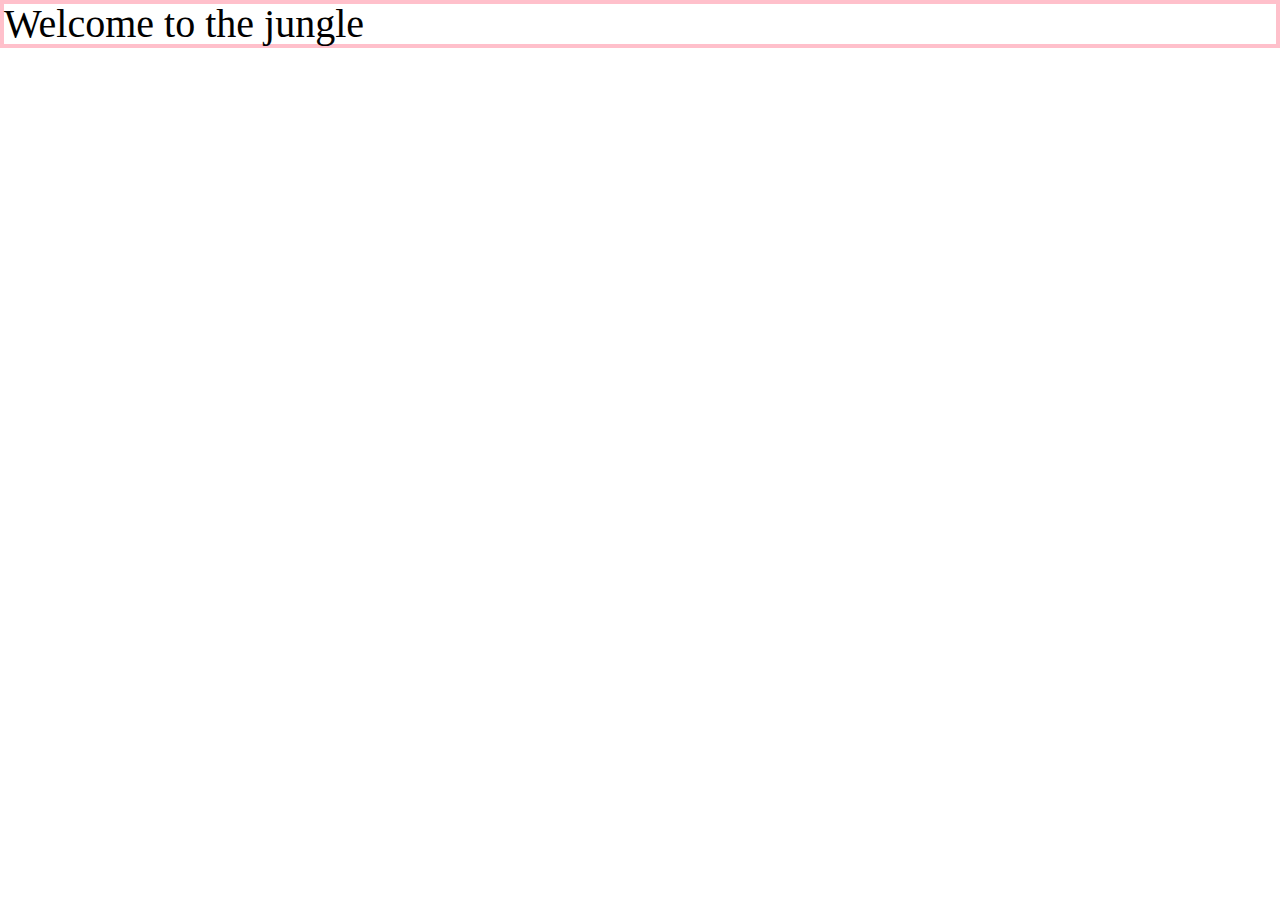
==== index.html @ 5858cb14 "having fun" ====
<!DOCTYPE html>
<html lang="en">
  <head>
    <meta charset="UTF-8">
    <meta name="viewport" content="width=device-width, initial-scale=1.0">
    <meta http-equiv="X-UA-Compatible" content="ie=edge">
    <title>Minking Around</title>
    <link rel="stylesheet" href="./style.css">
    <link rel="icon" href="./favicon.ico" type="image/x-icon">
  </head>
  <body>
    <main>
        <h1 class="mitch">Welcome to the jungle</h1> 

    </main>
    <script src="index.js"></script>
  </body>
</html>
---- style.css ----
/* http://meyerweb.com/eric/tools/css/reset/ 
   v2.0 | 20110126
   License: none (public domain)
*/

html, body, div, span, applet, object, iframe,
h1, h2, h3, h4, h5, h6, p, blockquote, pre,
a, abbr, acronym, address, big, cite, code,
del, dfn, em, img, ins, kbd, q, s, samp,
small, strike, strong, sub, sup, tt, var,
b, u, i, center,
dl, dt, dd, ol, ul, li,
fieldset, form, label, legend,
table, caption, tbody, tfoot, thead, tr, th, td,
article, aside, canvas, details, embed, 
figure, figcaption, footer, header, hgroup, 
menu, nav, output, ruby, section, summary,
time, mark, audio, video {
    margin: 0;
    padding: 0;
    border: 0;
    font-size: 100%;
    font: inherit;
    vertical-align: baseline;
}
/* HTML5 display-role reset for older browsers */
article, aside, details, figcaption, figure, 
footer, header, hgroup, menu, nav, section {
    display: block;
}
body {
    line-height: 1;
}
ol, ul {
    list-style: none;
}
blockquote, q {
    quotes: none;
}
blockquote:before, blockquote:after,
q:before, q:after {
    content: '';
    content: none;
}
table {
    border-collapse: collapse;
    border-spacing: 0;
}
.mitch {
    font-size: 40px;
    
}
main {
    border:solid 2px royalblue;
    display: flex;
    align-items:flex-start;
}
main {
    border:solid 4px pink;
}
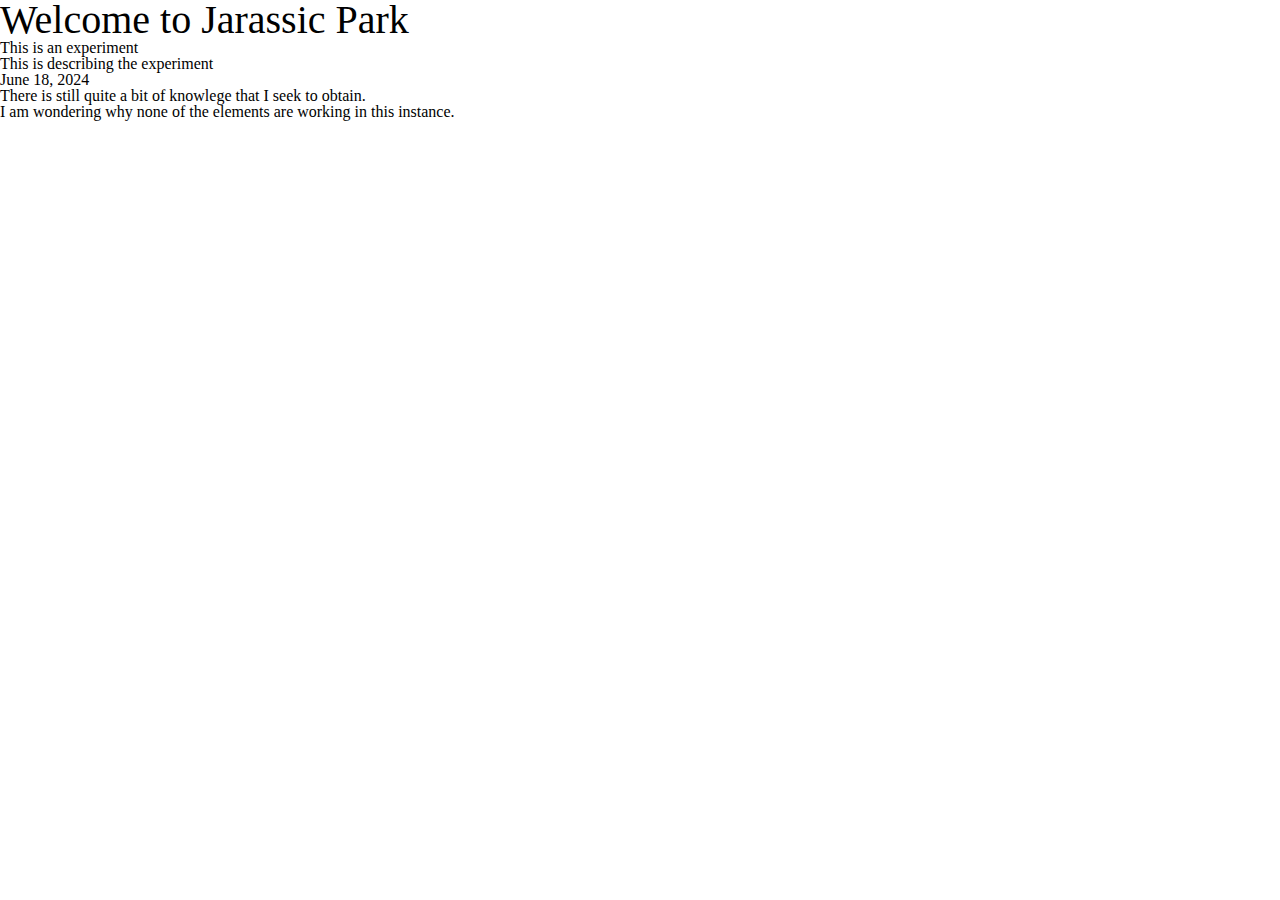
==== commit dfdd245b: "still learning" ====
--- a/index.html
+++ b/index.html
@@ -10,9 +10,17 @@
   </head>
   <body>
     <main>
-        <h1 class="mitch">Welcome to the jungle</h1> 
-
+        <h1 class="mitch">Welcome to Jarassic Park
+        </h1> 
+        <dl>
+            <dt><p>This is an experiment</p></dt>
+                <dd>This is describing the experiment
+            </dd></dl>
+    
     </main>
     <script src="index.js"></script>
   </body>
+  <time datetime="06-18-2024">June 18, 2024</time>
+  <p> There is still quite a bit of <b><em>knowlege</b></em> that I seek to obtain.</p>
+  <b><p>I am wondering why none of the elements are working in this instance.</p></b>
 </html>--- a/style.css
+++ b/style.css
@@ -48,13 +48,7 @@
 }
 .mitch {
     font-size: 40px;
+    font-display: center;
+    padding: auto;
     
-}
-main {
-    border:solid 2px royalblue;
-    display: flex;
-    align-items:flex-start;
-}
-main {
-    border:solid 4px pink;
 }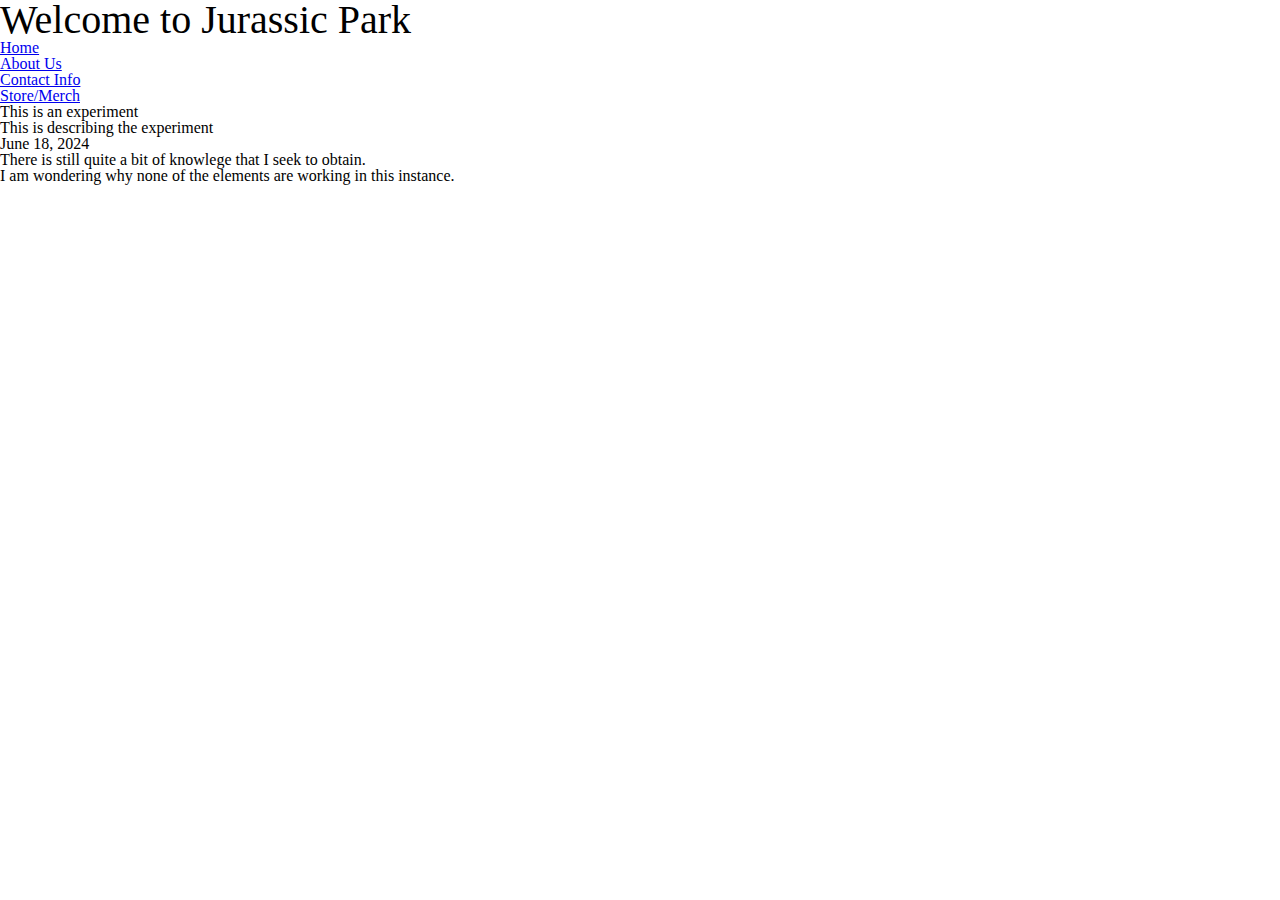
==== commit bf8f6841: "still learning" ====
--- a/index.html
+++ b/index.html
@@ -10,8 +10,14 @@
   </head>
   <body>
     <main>
-        <h1 class="mitch">Welcome to Jarassic Park
+        <h1 class="mitch">Welcome to Jurassic Park
         </h1> 
+        <ul>
+          <li><a href="C:\Users\MITCHELL\Desktop\github\practing-fun\index.html">Home</a></li>
+          <li><a href="C:\Users\MITCHELL\Desktop\github\practing-fun\about.html">About Us</a></li>
+          <li><a href="C:\Users\MITCHELL\Desktop\github\practing-fun\contacttab.html">Contact Info</a></li>
+          <li><a href="C:\Users\MITCHELL\Desktop\github\practing-fun\storepage.html">Store/Merch</a></li>
+        </ul>
         <dl>
             <dt><p>This is an experiment</p></dt>
                 <dd>This is describing the experiment
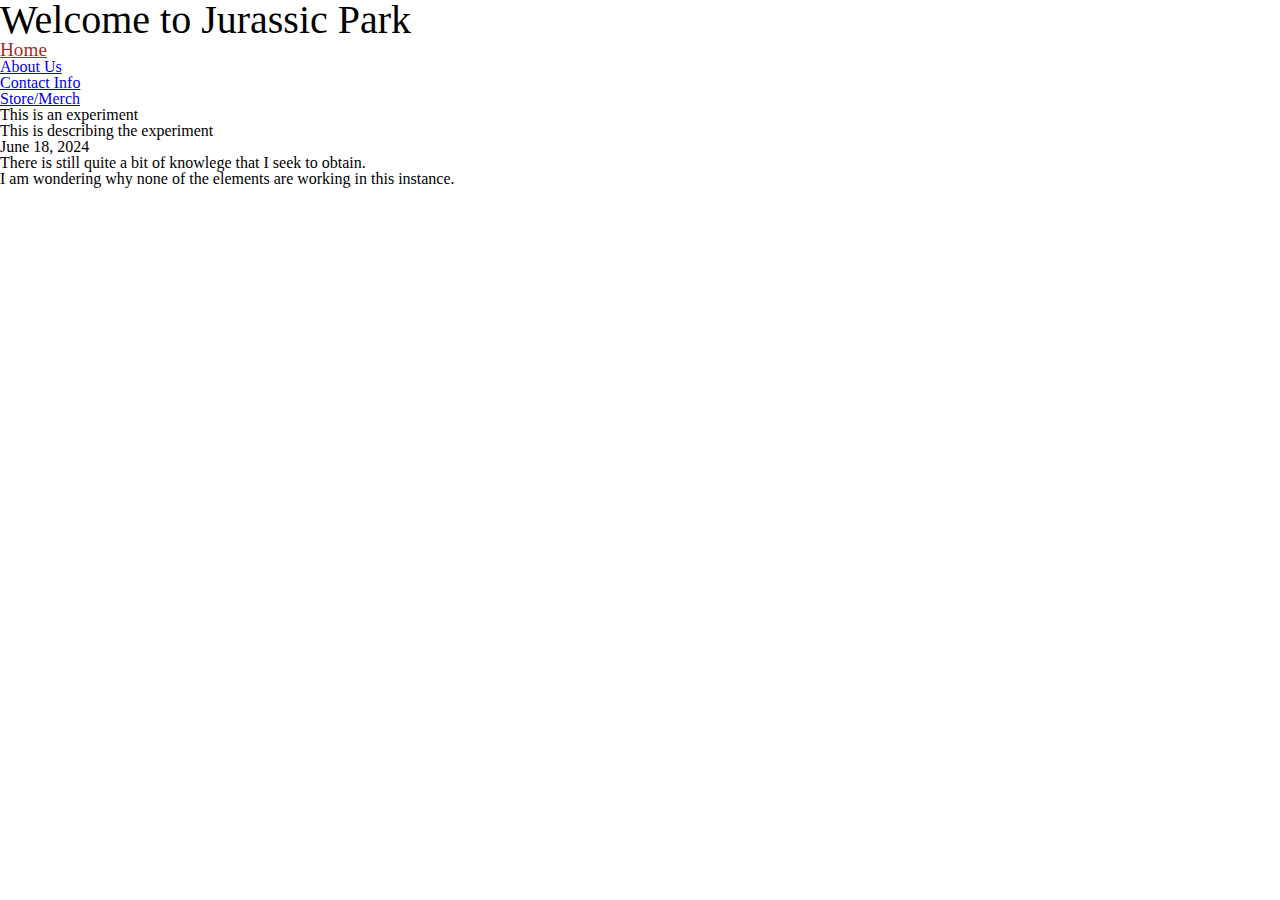
==== commit bbfb4544: "yay i did it" ====
--- a/index.html
+++ b/index.html
@@ -12,12 +12,12 @@
     <main>
         <h1 class="mitch">Welcome to Jurassic Park
         </h1> 
-        <ul>
-          <li><a href="C:\Users\MITCHELL\Desktop\github\practing-fun\index.html">Home</a></li>
-          <li><a href="C:\Users\MITCHELL\Desktop\github\practing-fun\about.html">About Us</a></li>
-          <li><a href="C:\Users\MITCHELL\Desktop\github\practing-fun\contacttab.html">Contact Info</a></li>
-          <li><a href="C:\Users\MITCHELL\Desktop\github\practing-fun\storepage.html">Store/Merch</a></li>
-        </ul>
+        <nav>
+          <li><a class="navigationmenu" href="file:///C:/Users/MITCHELL/Desktop/github/practicing-fun/index.html">Home</a></li>
+          <li><a href="file:///C:/Users/MITCHELL/Desktop/github/practicing-fun/about.html">About Us</a></li>
+          <li><a href="file:///C:/Users/MITCHELL/Desktop/github/practicing-fun/contacttab.html">Contact Info</a></li>
+          <li><a href="file:///C:/Users/MITCHELL/Desktop/github/practicing-fun/storepage.html">Store/Merch</a></li>
+        </nav>
         <dl>
             <dt><p>This is an experiment</p></dt>
                 <dd>This is describing the experiment
--- a/style.css
+++ b/style.css
@@ -51,4 +51,9 @@
     font-display: center;
     padding: auto;
     
+}
+.navigationmenu {
+    font-size: larger;
+    font-display: center;
+    color:brown;
 }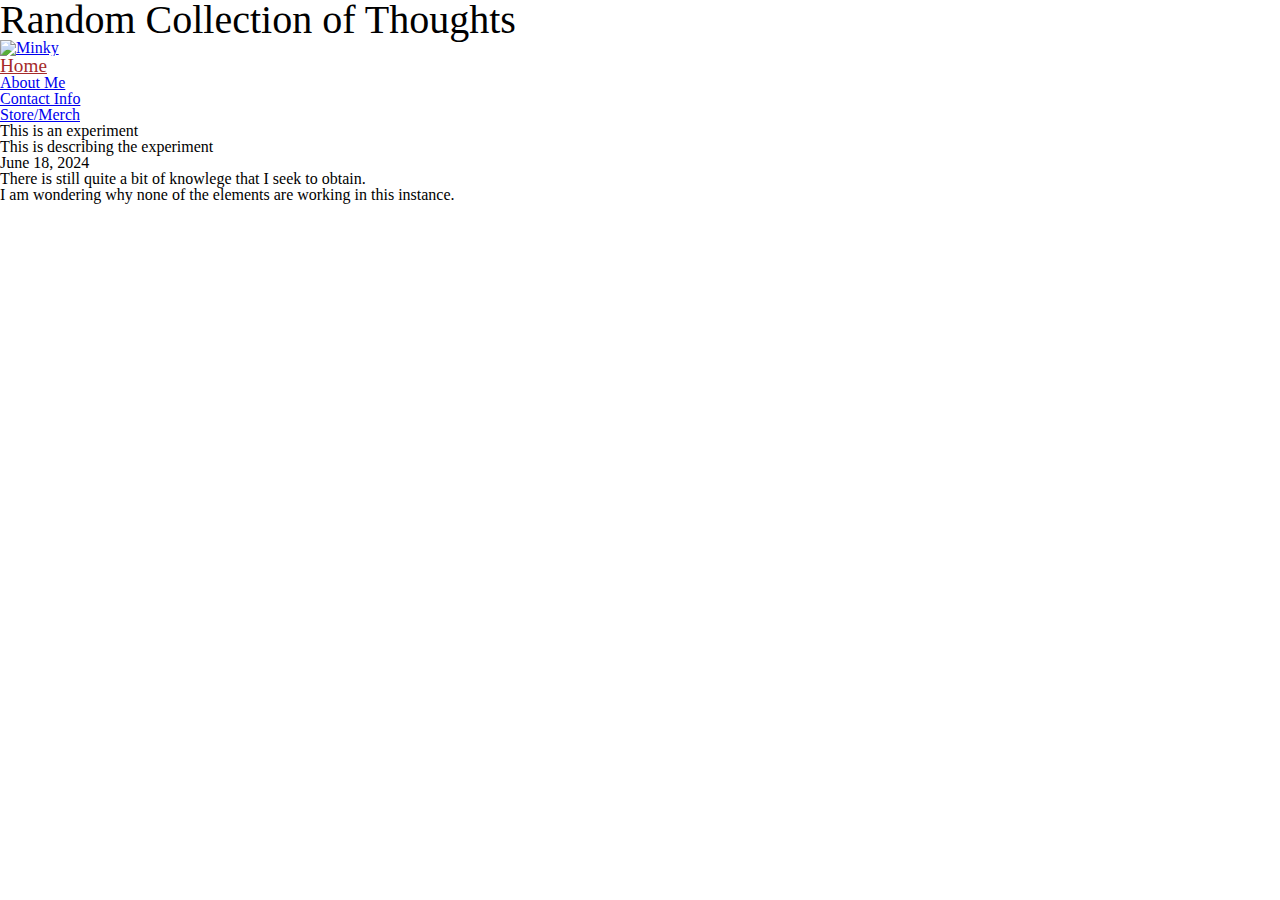
==== commit 576373db: "muahahaha" ====
--- a/index.html
+++ b/index.html
@@ -10,14 +10,16 @@
   </head>
   <body>
     <main>
-        <h1 class="mitch">Welcome to Jurassic Park
+        <h1 class="mitch">Random Collection of Thoughts
         </h1> 
-        <nav>
-          <li><a class="navigationmenu" href="file:///C:/Users/MITCHELL/Desktop/github/practicing-fun/index.html">Home</a></li>
-          <li><a href="file:///C:/Users/MITCHELL/Desktop/github/practicing-fun/about.html">About Us</a></li>
-          <li><a href="file:///C:/Users/MITCHELL/Desktop/github/practicing-fun/contacttab.html">Contact Info</a></li>
-          <li><a href="file:///C:/Users/MITCHELL/Desktop/github/practicing-fun/storepage.html">Store/Merch</a></li>
-        </nav>
+        <ul class="Navbar">
+          <li><a href="./index.html"><img src="minky.PNG"
+            width="25" height="25" alt="Minky"></a></li>
+          <li><a class="navigationmenu" href="./index.html">Home</a></li>
+          <li><a href="./about.html">About Me</a></li>
+          <li><a href="./contacttab.html">Contact Info</a></li>
+          <li><a href="./storepage.html">Store/Merch</a></li>
+          </ul>
         <dl>
             <dt><p>This is an experiment</p></dt>
                 <dd>This is describing the experiment
@@ -29,4 +31,47 @@
   <time datetime="06-18-2024">June 18, 2024</time>
   <p> There is still quite a bit of <b><em>knowlege</b></em> that I seek to obtain.</p>
   <b><p>I am wondering why none of the elements are working in this instance.</p></b>
+
+<!--
+                                                         |
+                                                        \.
+                                                        /|.
+                                                      /  `|.
+                                                    /     |.
+                                                  /       |.
+                                                /         `|.
+                                              /            |.
+                                            /              |.
+                                          /                |.
+     __                                 /                  `|.
+      -\                              /                     |.
+        \\                          /                       |.
+          \\                      /                         |.
+           \|                   /                           |\
+             \#####\          /                             ||
+         ==###########>     /                               ||
+          \##==      \    /                                 ||
+     ______ =       =|__/___                                ||
+ ,--' ,----`-,__ ___/'  --,-`-==============================##==========>
+\               '        ##_______ ______   ______,--,____,=##,__
+ `,    __==    ___,-,__,--'#'  ==='      `-'              | ##,-/
+   `-,____,---'       \####\              |        ____,--\_##,/
+       #_              |##   \  _____,---==,__,---'         ##
+        #              ]===--==\                            ||
+        #,             ]         \                          ||
+         #_            |           \                        ||
+          ##_       __/'             \                      ||
+           ####='     |                \                    |/
+            ###       |                  \                  |.
+            ##       _'                    \                |.
+           ###=======]                       \              |.
+          ///        |                         \           ,|.
+          //         |                           \         |.
+                                                   \      ,|.
+                                                     \    |.
+                                                       \  |.
+                                                         \|.
+                                                         /.
+                                                        |
+-->
 </html>